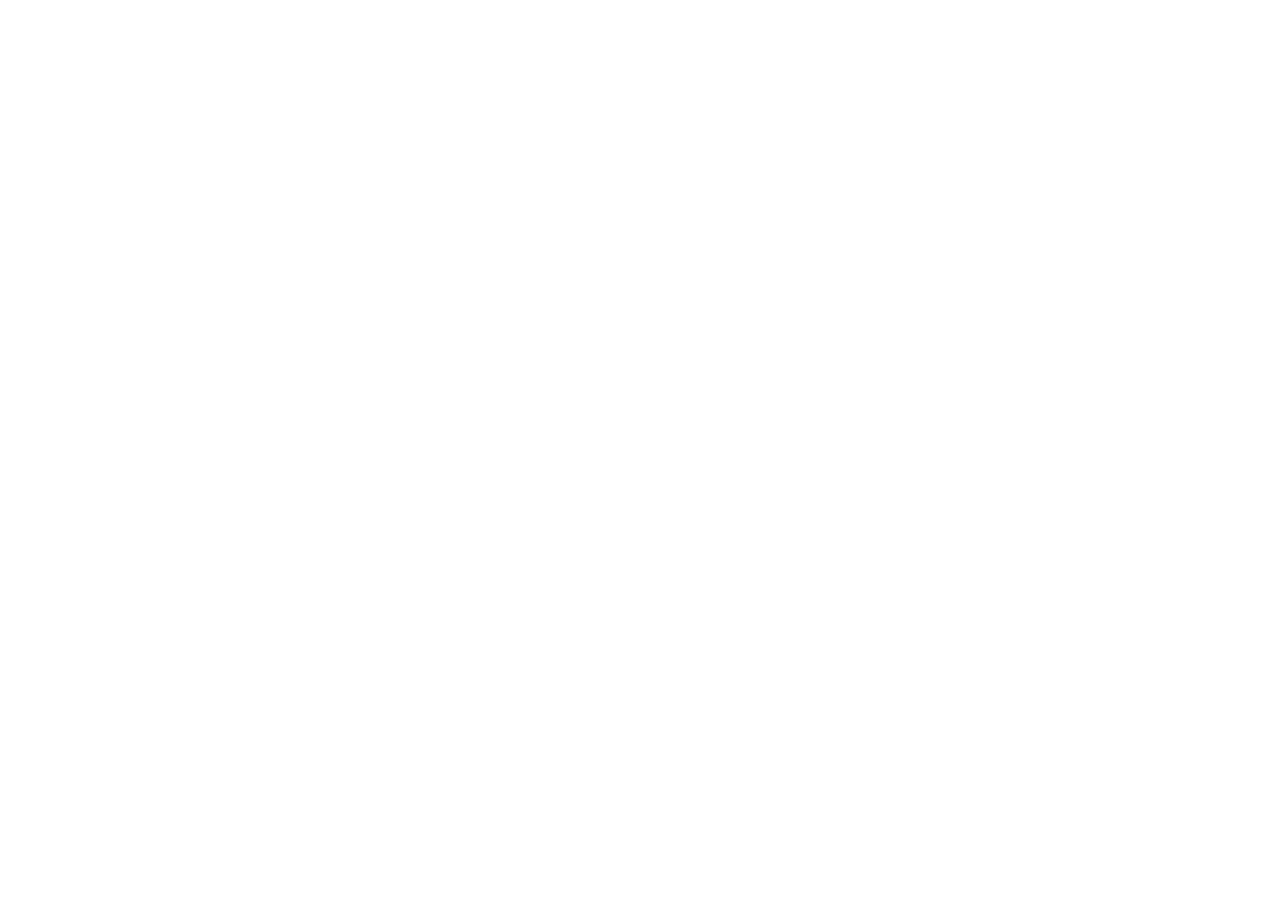
==== index.html @ 7e3f1615 "Initait Repo" ====
<!DOCTYPE html>
<html lang="en">
<head>
    <meta charset="UTF-8">
    <meta http-equiv="X-UA-Compatible" content="IE=edge">
    <meta name="viewport" content="width=device-width, initial-scale=1.0">
    <title>Document</title>

    <link rel="stylesheet" href="/CSS/style.css">
    <script src="/JS/script.js"></script>
</head>
<body>
<!-- Navigation Bar -->
    <div class="container">
        <div class="row">
            <div class="col">

            </div>
        </div>
    </div>

    <!-- Body -->
    <div class="container">
        <div class="row">
            <div class="col">
    
            </div>
        </div>
    </div>

    <!-- Footer  -->
    <div class="container">
        <div class="row">
            <div class="col">
    
            </div>
        </div>
    </div>

    
    
</body>
</html>
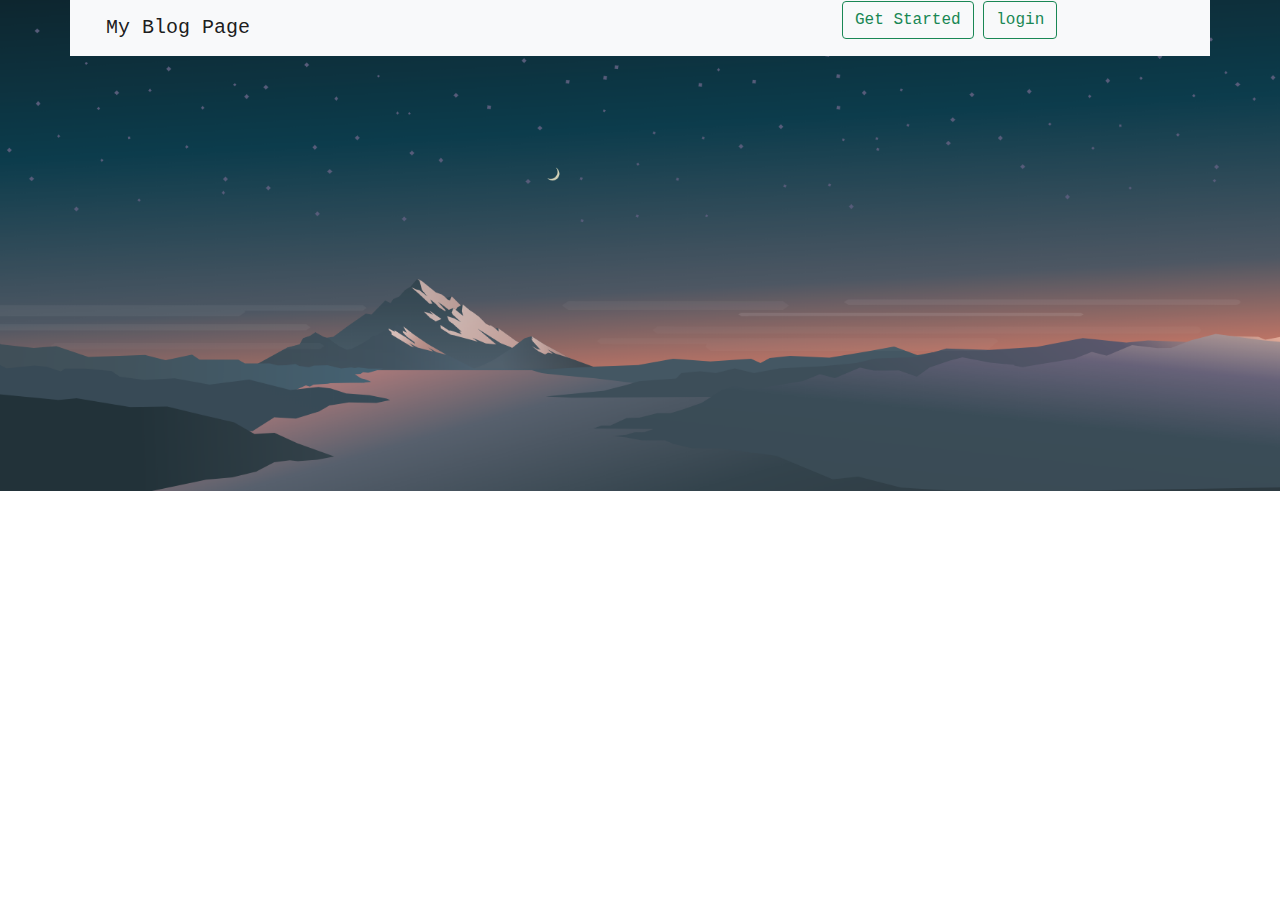
==== commit 5ccf8f1e: "Adding New Files" ====
--- a/index.html
+++ b/index.html
@@ -1,43 +1,56 @@
-<!DOCTYPE html>
-<html lang="en">
-<head>
-    <meta charset="UTF-8">
-    <meta http-equiv="X-UA-Compatible" content="IE=edge">
-    <meta name="viewport" content="width=device-width, initial-scale=1.0">
-    <title>Document</title>
-
-    <link rel="stylesheet" href="/CSS/style.css">
-    <script src="/JS/script.js"></script>
-</head>
-<body>
-<!-- Navigation Bar -->
-    <div class="container">
-        <div class="row">
-            <div class="col">
-
+    <!DOCTYPE html>
+    <html lang="en">
+    <head>
+        <meta charset="UTF-8">
+        <meta http-equiv="X-UA-Compatible" content="IE=edge">
+        <meta name="viewport" content="width=device-width, initial-scale=1.0">
+        <title>Document</title>
+    <link rel="stylesheet" href="/CSS/bootstrap.css">
+        <link rel="stylesheet" href="/CSS/style.css">
+        <script src="/JS/script.js"></script>
+        <script src="/JS/popper.min.js"> </script>
+        <script src="/JS/jquery-3.6.0.min.js"> </script>
+        <script src="/JS/bootstrap.js"> </script>
+    </head>
+    <body>
+    <!-- Navigation Bar -->
+        <div class="container">
+            <div class="row row-light bg-light">
+                <div id="nav" class="col-8">
+    <nav class="navbar navbar-light bg-light">
+        <div class="container-fluid">
+            <a href="index.html" class="navbar-brand">My Blog Page </a>
+            
+            
+        </div>
+    </nav>
+                </div>
+                <div id="GL" class="col-4">
+                    <a href="/getStarted.html"> <button id="GetStr" class="btn btn-outline-success" type="submit">Get Started </button></a>
+                    <a href="/logIn.html"> <button class="btn btn-outline-success" type="submit">login</button></a>
+                </div>
             </div>
         </div>
-    </div>
 
-    <!-- Body -->
-    <div class="container">
-        <div class="row">
-            <div class="col">
-    
+        <!-- Body -->
+        <div class="container">
+            <div class="row">
+                <div class="col">
+        
+                </div>
             </div>
         </div>
-    </div>
 
-    <!-- Footer  -->
-    <div class="container">
-        <div class="row">
-            <div class="col">
-    
+        <!-- Footer  -->
+        <div class="container">
+            <div class="row">
+                <div class="col">
+        
+                </div>
             </div>
         </div>
-    </div>
 
-    
-    
-</body>
-</html>+        
+        
+    </body>
+    </html>--- a/CSS/style.css
+++ b/CSS/style.css
@@ -0,0 +1,26 @@
+body {
+  font-family: "Courier New", Courier, monospace;
+  background-image: url(/Imgs/SvWWN.png);
+  background-repeat: no-repeat;
+  background-size: cover;
+}
+
+/* #GetStr {
+  color: darkgoldenrod;
+} */
+
+a {
+  outline-color: darkgoldenrod;
+}
+
+/* .navbar {
+  margin-left: 1px;
+  border-style: solid;
+} */
+.navbar-brand {
+  font-family: "Courier New", Courier, monospace;
+}
+
+#GL {
+  margin-top: 1px;
+}
